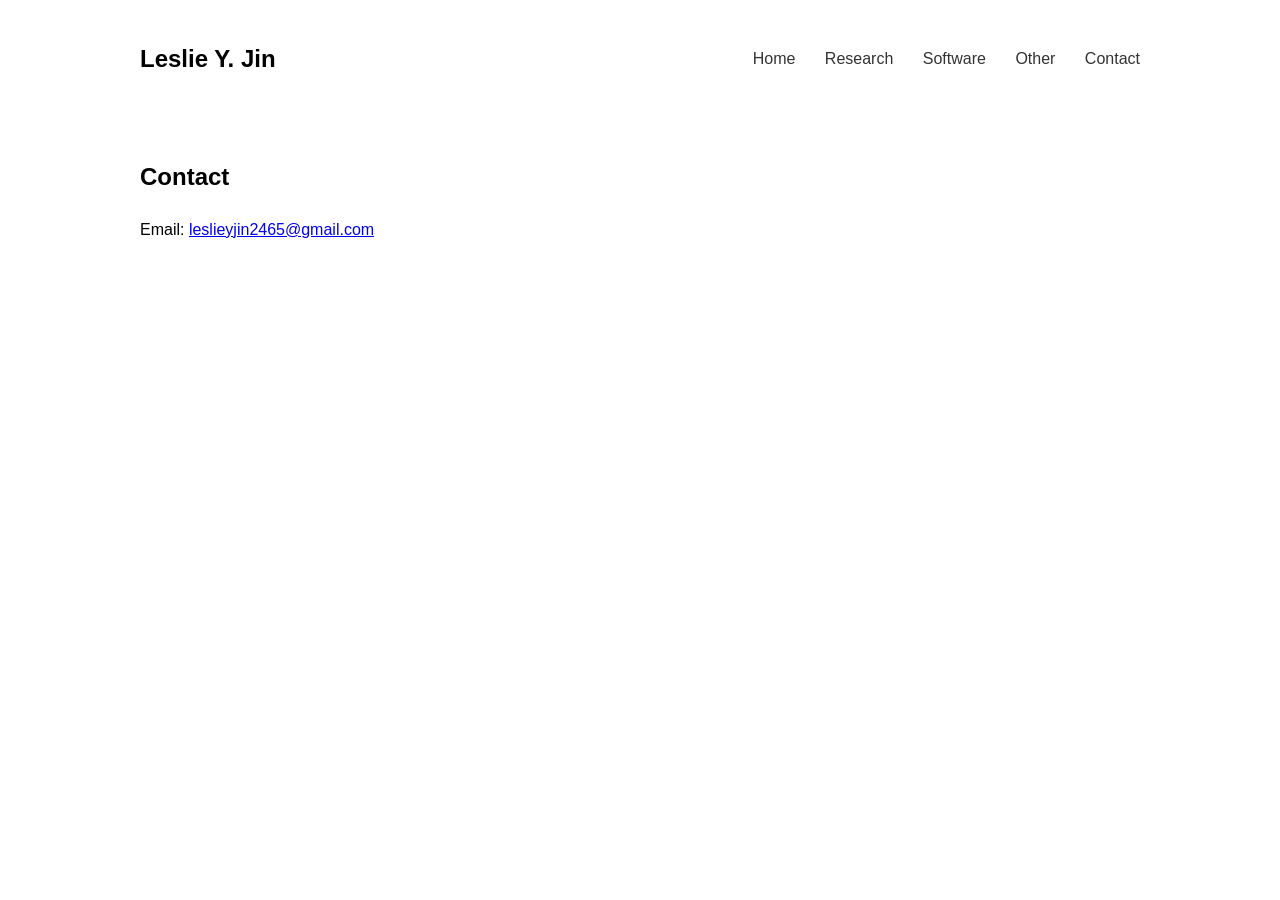
==== contact.html @ 7110f402 "add tabs" ====
<!DOCTYPE html>
<html>

<head>
    <title>Contact | Leslie</title>
    <link rel="stylesheet" href="style.css">
</head>

<body>

    <nav>
        <div class="site-name">
            Leslie Y. Jin
        </div>

        <div class="nav-links">
            <a href="index.html">Home</a>
            <a href="research.html">Research</a>
            <a href="software.html">Software</a>
            <a href="#other.html">Other</a>
            <a href="contact.html">Contact</a>
        </div>
    </nav>


    <main>

        <h2>Contact</h2>

        <p>
            Email:
            <a href="leslieyjin2465@gmail.com">
                leslieyjin2465@gmail.com
            </a>
        </p>


    </main>

</body>

</html>
---- style.css ----
body {
    font-family: Arial, sans-serif;
    max-width: 1000px;
    margin: auto;
    padding: 40px;
    line-height: 1.6;
}

h1 {
    font-size: 42px;
}

h2 {
    margin-top: 40px;
}

nav {
    display: flex;
    justify-content: space-between;
    align-items: center;
    margin-bottom: 80px;
    flex-wrap: wrap;
}

.site-name {
    font-size: 24px;
    font-weight: bold;
}

.nav-links a {
    margin-left: 25px;
    text-decoration: none;
    color: #333;
}

.nav-links a:hover {
    text-decoration: underline;
}

.hero {
    display: flex;
    align-items: center;
    gap: 60px;
    margin-bottom: 100px;
}

.hero-image img {
    width: 220px;
    height: 220px;
    object-fit: cover;
    border-radius: 50%;
}

.hero-text h1 {
    font-size: 48px;
    margin-bottom: 10px;
}

.subtitle {
    font-size: 22px;
    margin-top: 0;
}

section {
    margin-bottom: 80px;
}

section h2 {
    font-size: 30px;
    margin-bottom: 20px;
}

p {
    max-width: 700px;
}

@media (max-width: 700px) {

    nav {
        flex-direction: column;
        gap: 20px;
    }

    .hero {
        flex-direction: column;
        text-align: center;
    }

    .hero-text h1 {
        font-size: 36px;
    }

    .hero-image img {
        width: 180px;
        height: 180px;
    }

}
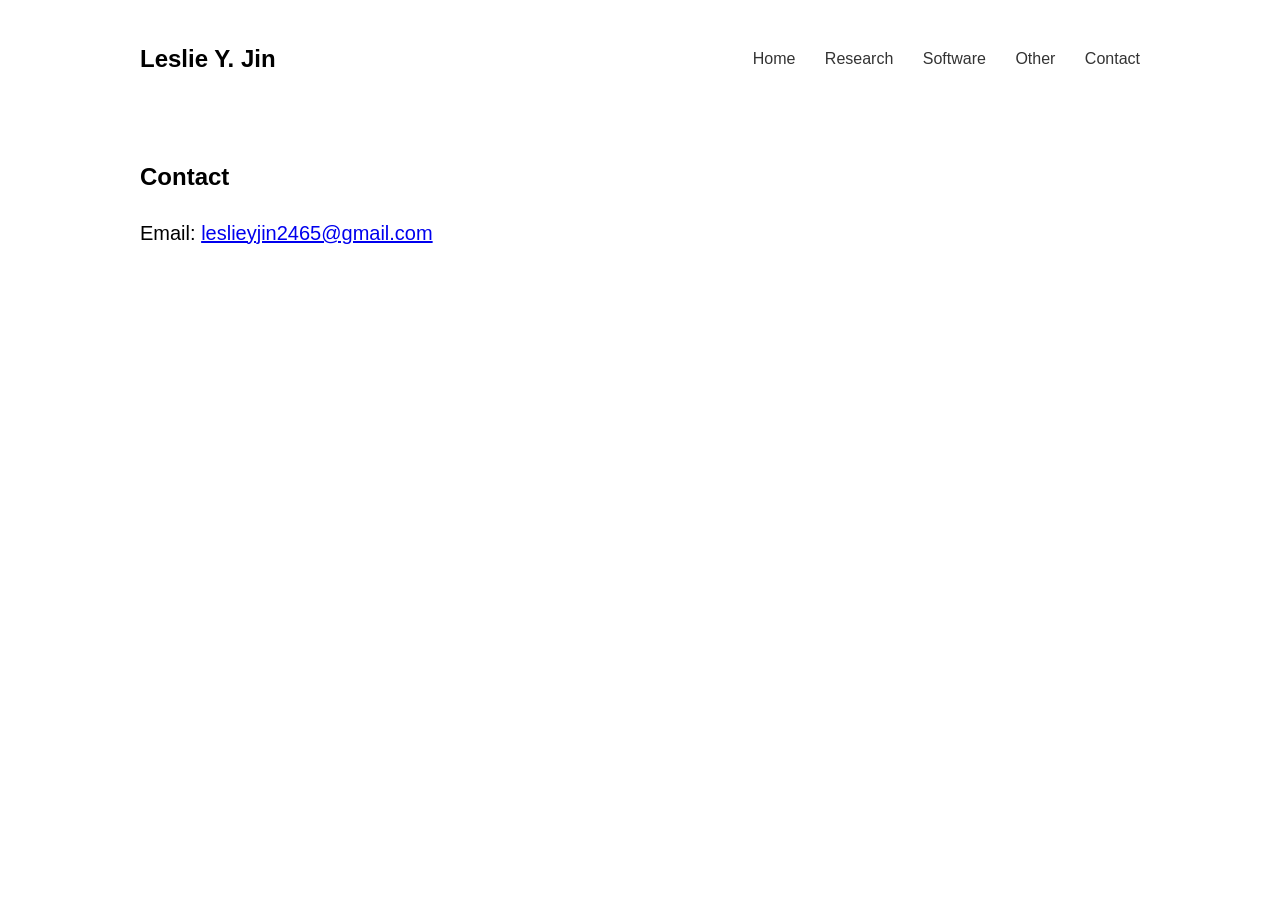
==== commit e545f815: "other and software page" ====
--- a/contact.html
+++ b/contact.html
@@ -2,7 +2,7 @@
 <html>
 
 <head>
-    <title>Contact | Leslie</title>
+    <title>Contact | Leslie Y.Jin</title>
     <link rel="stylesheet" href="style.css">
 </head>
 
--- a/style.css
+++ b/style.css
@@ -71,6 +71,7 @@
 }
 
 p {
+    font-size: 20px;
     max-width: 700px;
 }
 
